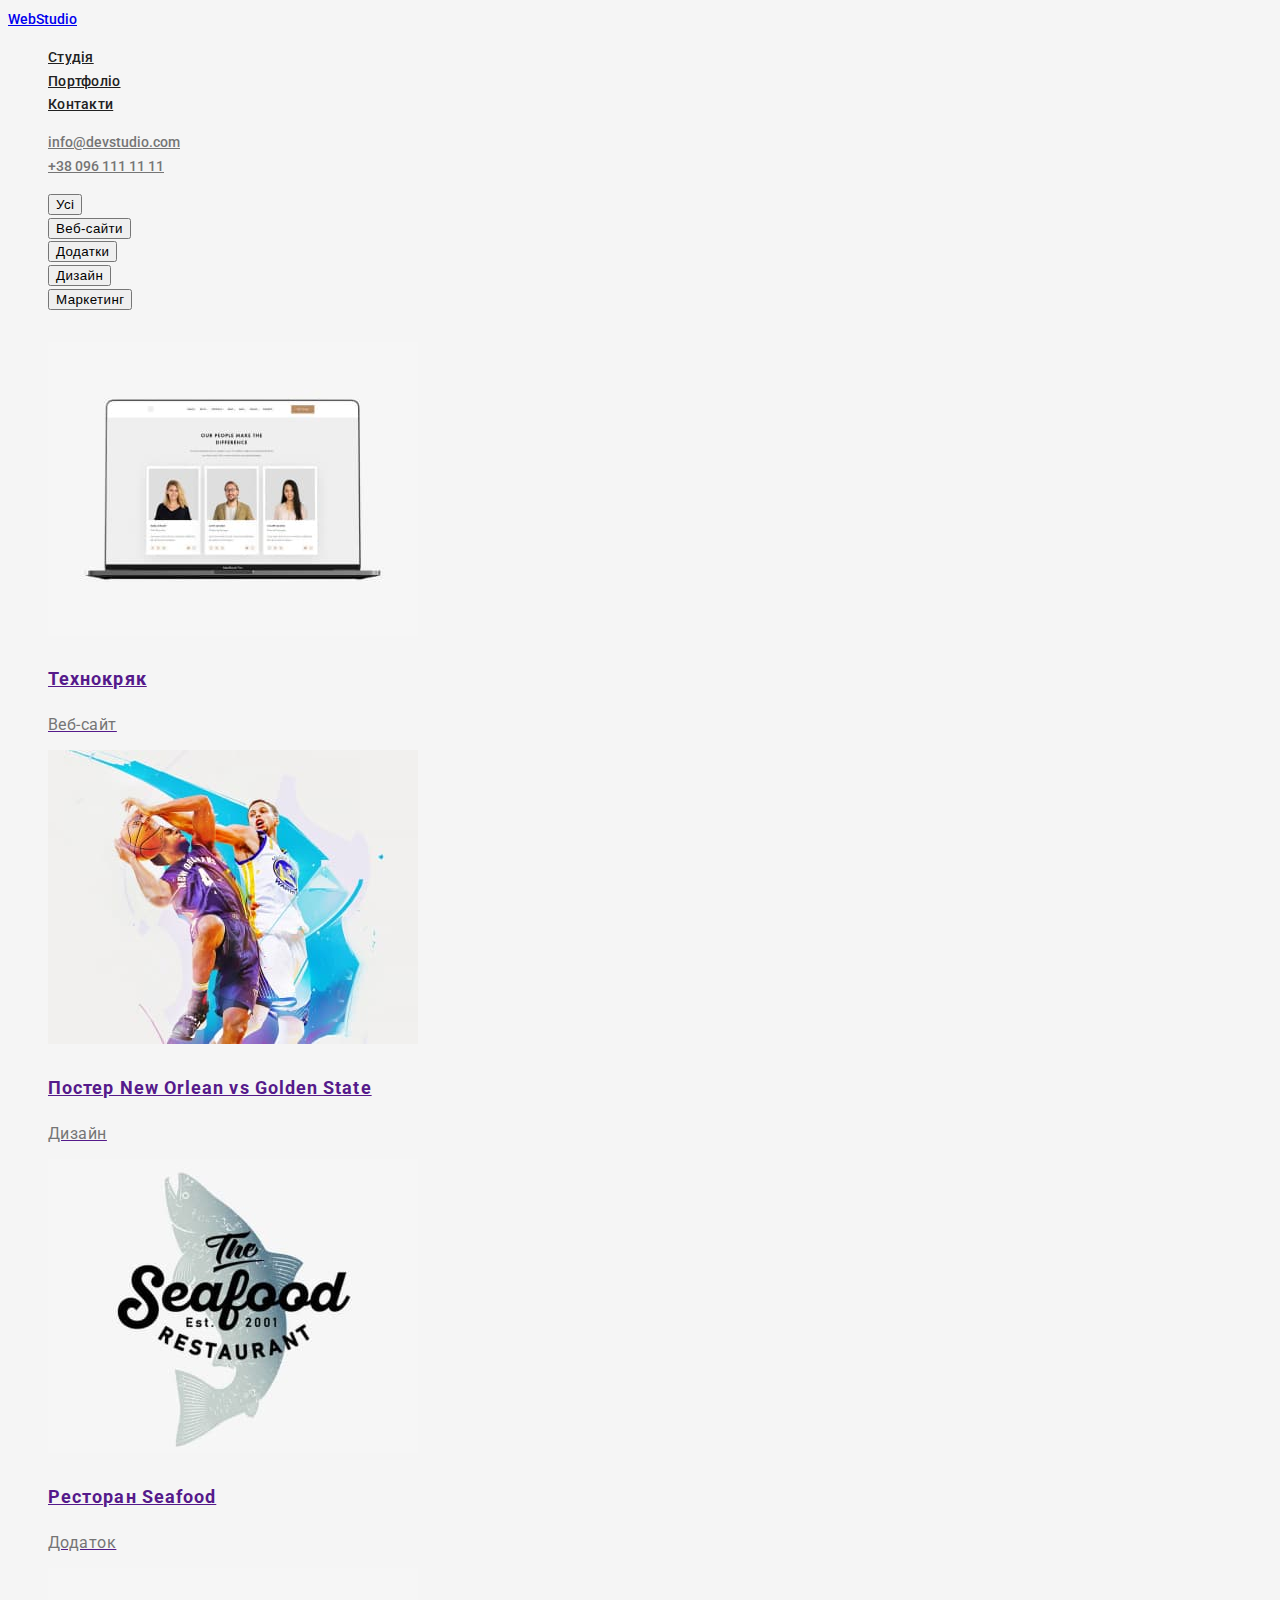
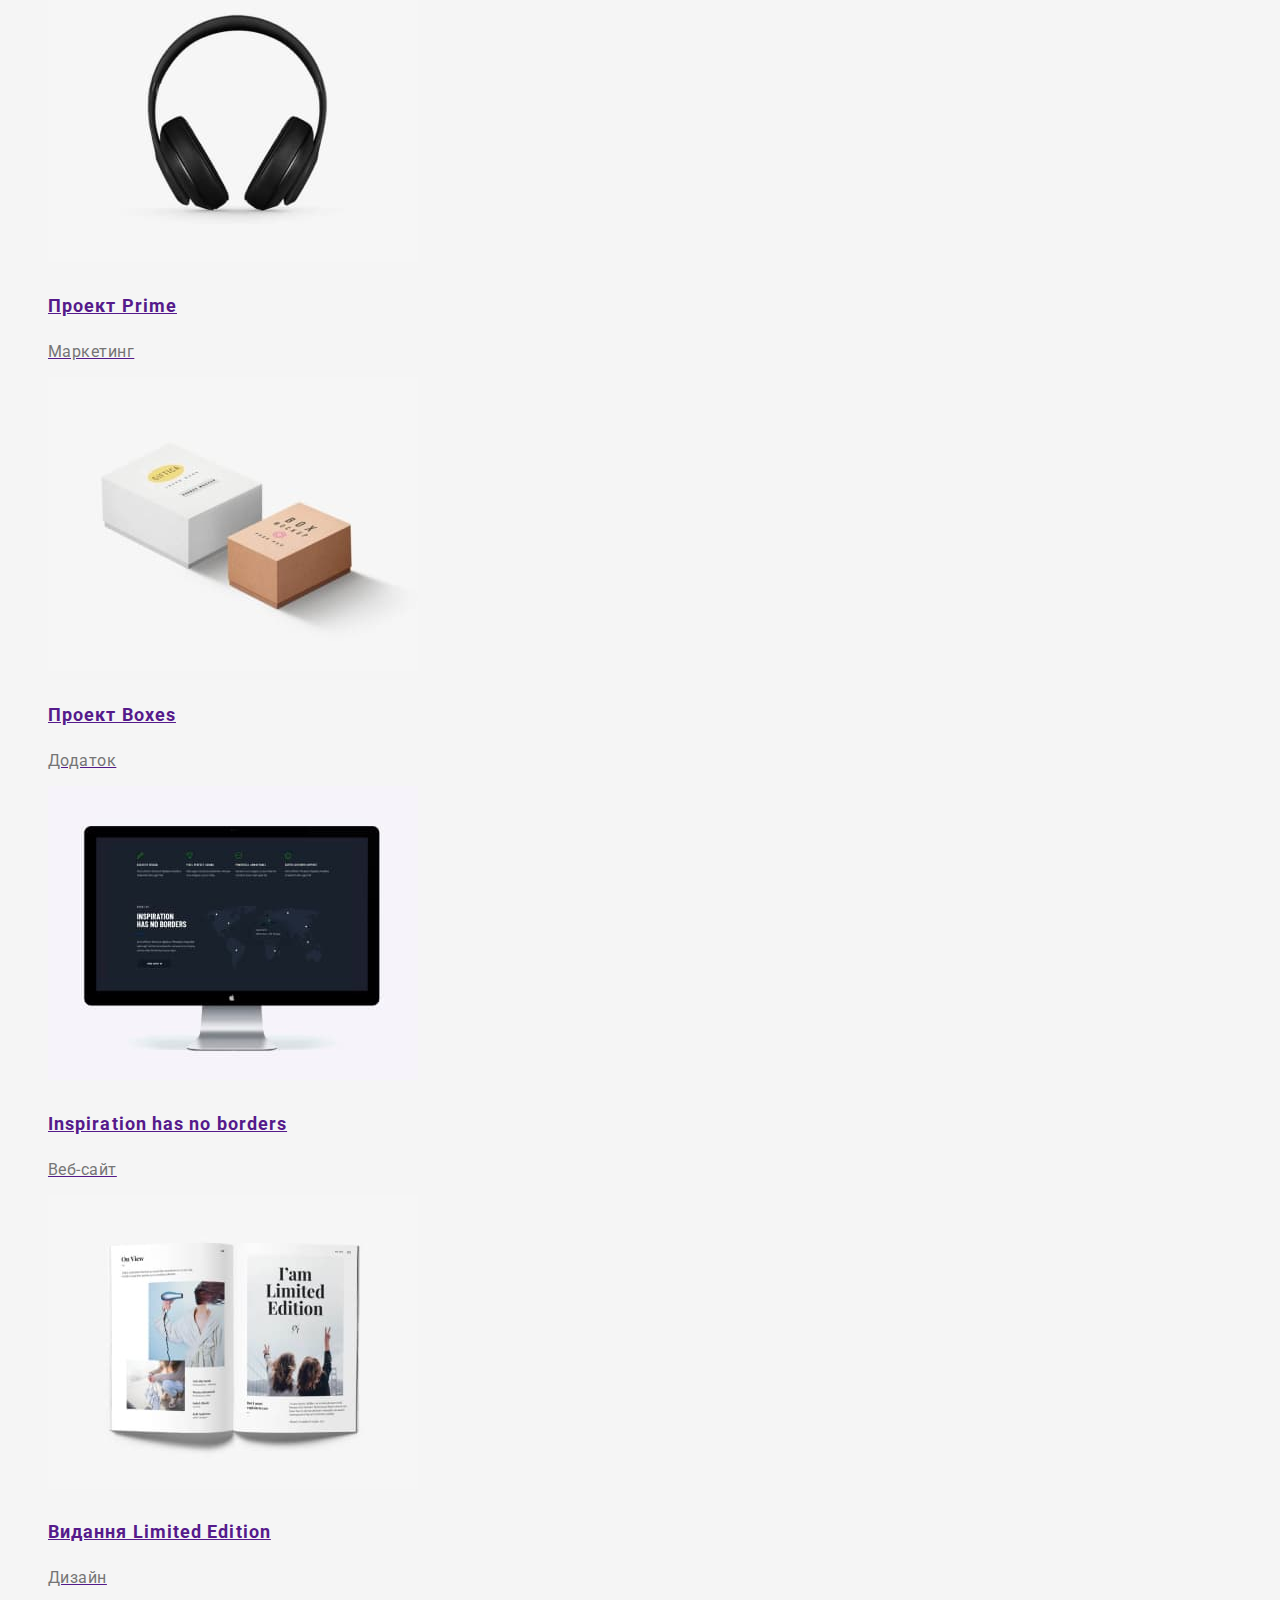
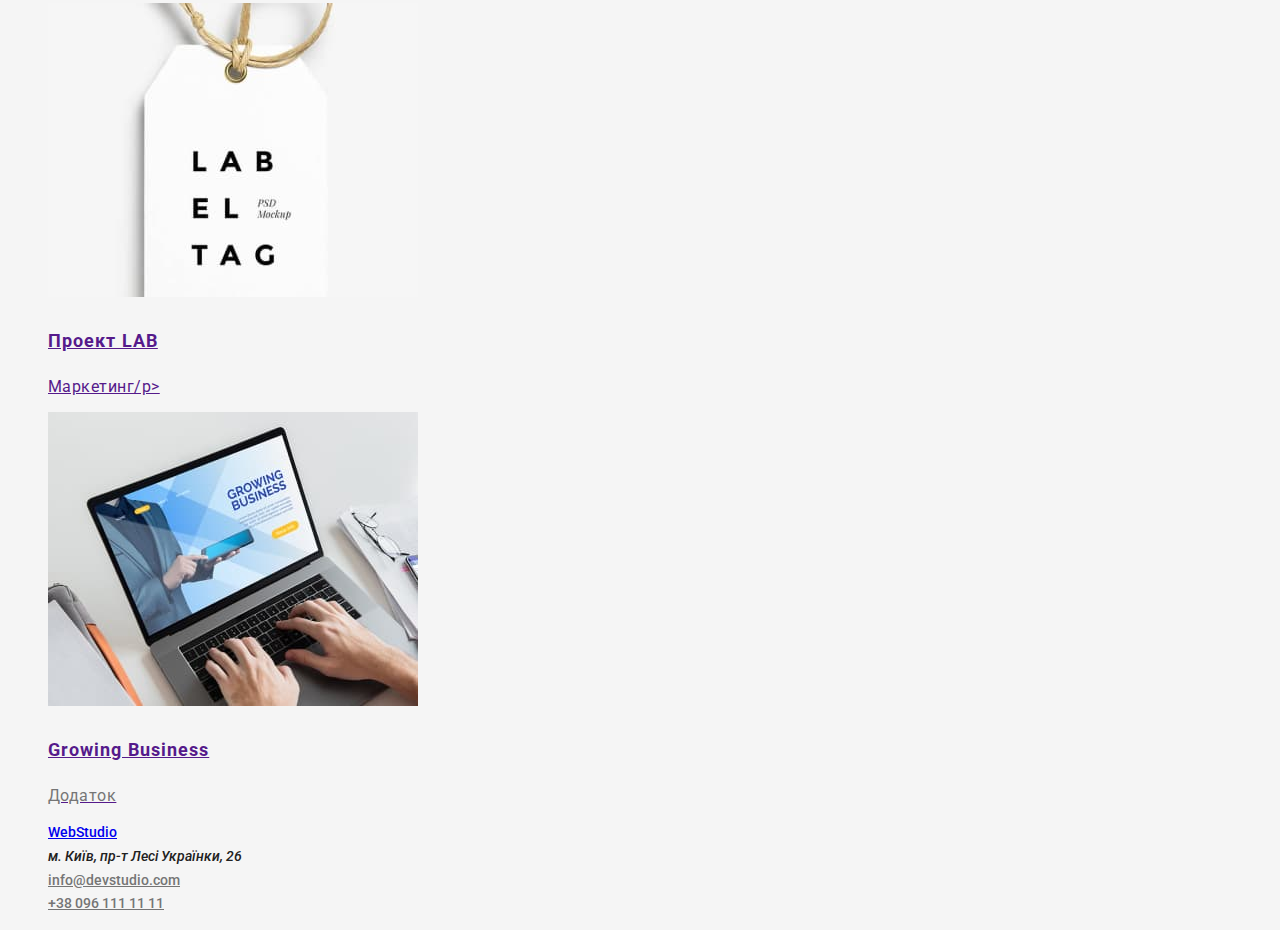
==== portofolio.html @ 13fe8a4e "hw2" ====
<!DOCTYPE html>
<html lang="uk">
  <head>
    <meta charset="UTF-8" />
    <meta http-equiv="X-UA-Compatible" content="IE=edge" />
    <meta name="viewport" content="width=device-width, initial-scale=1.0" />
    <title>WebStudio</title>
    <link rel="stylesheet" href="./css/styles.css" />

    <link rel="preconnect" href="https://fonts.googleapis.com">
<link rel="preconnect" href="https://fonts.gstatic.com" crossorigin>
<link href="https://fonts.googleapis.com/css2?family=Raleway:wght@700&family=Roboto:wght@400;500;700;900&display=swap" rel="stylesheet">

    
  </head>
  <body>
    <!-- Шапка сайту-->
    <header>
        <nav>
            <a href="./index.html" class="logo">
                WebStudio</a>
            <ul class="site-list list">
                <li>
                    <a href="№" class="page-title">Студія</a>
                </li>
                <li>
                    <a href="./portofolio.html" class="page-title">Портфоліо</a>
                </li>
                <li>
                    <a href="№" class="page-title">Контакти</a>
                </li>
                
            </ul>
        </nav>
        <ul class="site-contacts list">
            <li>
                <a href="mailto:info@devstudio.com" class="contacts">info@devstudio.com</a>
            </li>
            <li>
                <a href="tel:+380961111111" class="contacts">+38 096 111 11 11</a>
            </li>
        </ul>
    </header>
    <main>
       
        <!--Герой-->
<section>
    <!--Фільтр-->
    <ul class="btn-links list">
        
        <li><button class="button" type="button">Усі</button></li>
        <li><button class="button" type="button">Веб-сайти</button></li>
        <li><button class="button" type="button">Додатки</button></li>
        <li><button class="button" type="button">Дизайн</button></li>
        <li><button class="button" type="button">Маркетинг</button></li>
    </ul>

       <!-- <button type="button">Усі</button></li>
        <button type="button">Веб-сайти</button>
        <button type="button">Додатки</button>
        <button type="button">Дизайн</button>
        <button type="button" >Маркетинг</button>  -->
    
</section>
<!--Наші проекти-->

<section class="section">
    <h2 class="section-title"></h2>
    <ul class="list">
        <li>
            <a href="">
            <img src="./images/techn.jpg" alt="Технокряк"/>
            <h3 class="project-title">Технокряк</h3>
            <p class="project-type">Веб-сайт</p>
        </a>
        </li>
        <li>
            <a href="">
            <img src="./images/poster.jpg" alt="Постер New Orlean vs Golden State"/>
            <h3 class="project-title">Постер New Orlean vs Golden State</h3>
            <p class="project-type">Дизайн</p>
        </a>
        </li>
        <li>
            <a href="">
            <img src="./images/rest.jpg" alt="Ресторан Seafood"/>
            <h3 class="project-title">Ресторан Seafood</h3>
            <p class="project-type">Додаток</p>
        </a>
        </li>
        <li>
            <a href="">
            <img src="./images/prime.jpg" alt="Проект Prime"/>
            <h3 class="project-title">Проект Prime</h3>
            <p class="project-type">Маркетинг</p>
        </a>
        </li>
        <li>
            <a href="">
            <img src="./images/boxes.jpg" alt="Проект Boxes"/>
            <h3 class="project-title">Проект Boxes</h3>
            <p class="project-type">Додаток</p>
        </a>
        </li>
        <li>
            <a href="">
            <img src="./images/ib.jpg" alt="Inspiration has no borders"/>
            <h3 class="project-title">Inspiration has no borders</h3>
            <p class="project-type">Веб-сайт</p>
        </a>
        </li>
        <li>
            <a href="">
            <img src="./images/le.jpg" alt="Видання Limited Edition"/>
            <h3 class="project-title">Видання Limited Edition</h3>
            <p class="project-type">Дизайн</p>
        </a>
        </li>
        <li>
            <a href="">
            <img src="./images/lab.jpg" alt="Проект LAB"/>
            <h3 class="project-title">Проект LAB</h3>
            <p class="project-type">Маркетинг/p>
        </a>
        </li>
        <li>
            <a href="">
            <img src="./images/gb.jpg" alt="Growing Business"/>
            <h3 class="project-title">Growing Business</h3>
            <p class="project-type">Додаток</p>
        </a>
        </li>
        
    </ul>
</section>

    </main>
    <!--Контакти-->
    <footer>
       <ul class="site-contacts list">
        <li>
            <a href="./index.html">
                <img src="" alt="">WebStudio</a>
        </li>
        <li>
            <address>м. Київ, пр-т Лесі Українки, 26</address>                           
        </li>
        <li >
            <a href="mail:info@devstudio.com" class="contacts">info@devstudio.com</a>
        </li>
        <li>
            <a href="tel:+380961111111" class="contacts">+38 096 111 11 11</a>
        </li>
       </ul> 

    </footer>
  </body>
</html>
---- css/styles.css ----
/* 
колір фону #F5F5F5 
вторинний #F5F4FA
колір тексту #212121
вторинний тексту #757575
колір посилань #2196F3

*/

:root {
    --primary-text-color:#212121;
    --primary-background-color:#F5F5F5;
    --title-text-color:#757575; 
    
}

body {
    background: var(--primary-background-color);
    font-family: 'Roboto', 'raleway', sans-serif;
    color: var(--primary-text-color);
    font-style: normal;
    font-size: 14px;
    line-height: 1.7;
    font-weight: 500;
  }

  /* загальні */

.list {
    list-style: none;
      } 

  /* Шапка сайту */

.site-list .page-title
 {
color:var(--primary-text-color);  
font-weight: 500;
line-height: 1.14;
letter-spacing: 0.02em;

}
.site-contacts .contacts {
    color: #757575;
}
.site-list .page-title:hover,
.site-list .page-title:focus,
.site-contacts .contacts:hover,
.site-contacts .contacts:focus {
    color: #2196F3;
} 

/* Герой */

.hero {
    
    background: #2F303A;
  }

.hero-title {
font-family: 'Roboto';
font-weight: 900;
font-size: 44px;
line-height: 1.36;
/* or 136% */
text-align: center;
letter-spacing: 0.06em;
text-transform: uppercase;
color: #FFFFFF;
}

.link-hero {
   

background: #2196F3;
}

.title-hero {
font-weight: 700;
font-size: 16px;
line-height: 1.88;
/* identical to box height, or 188% */

display: flex;
align-items: center;
text-align: center;
letter-spacing: 0.06em;

color: #FFFFFF;
}
/* Опис переваг */

.section-title {
    font-weight: 700;
font-size: 36px;
line-height: 1.17;
text-align: center;
letter-spacing: 0.03em;
}

.features {
    font-weight: 700;
    font-size: 14px;
    line-height: 1.14;
    letter-spacing: 0.03em;
    text-transform: uppercase; 
}

.feature-list .text {
    font-weight: 400;
font-size: 14px;
line-height: 1.71;
/* or 171% */

letter-spacing: 0.03em;
    color: #757575;
}

/* команда */

.user {
    font-weight: 500;
font-size: 16px;
line-height: 1.19;
/* identical to box height */

letter-spacing: 0.03em;
}   
.job-title, .project-type {
    font-weight: 400;
    font-size: 16px;
    line-height: 1.19;
    /* identical to box height */
    
    letter-spacing: 0.03em;
    color: #757575;
    
}

/* сторінка Портфоліо */

/* фільтр */

.button {
    
    letter-spacing: 0.03em;
    }
    .btn-links .button:hover,
    .btn-links .button:focus {
        color: #F5F4FA;
        background: #2196F3;
        border-radius: 4px;
      }
      btn-links .button:active {
        background: #2196F3;
      }

/* проекти */

.project-title {

font-weight: 700;
font-size: 18px;
line-height: 2;
/* identical to box height, or 200% */

letter-spacing: 0.06em;
}
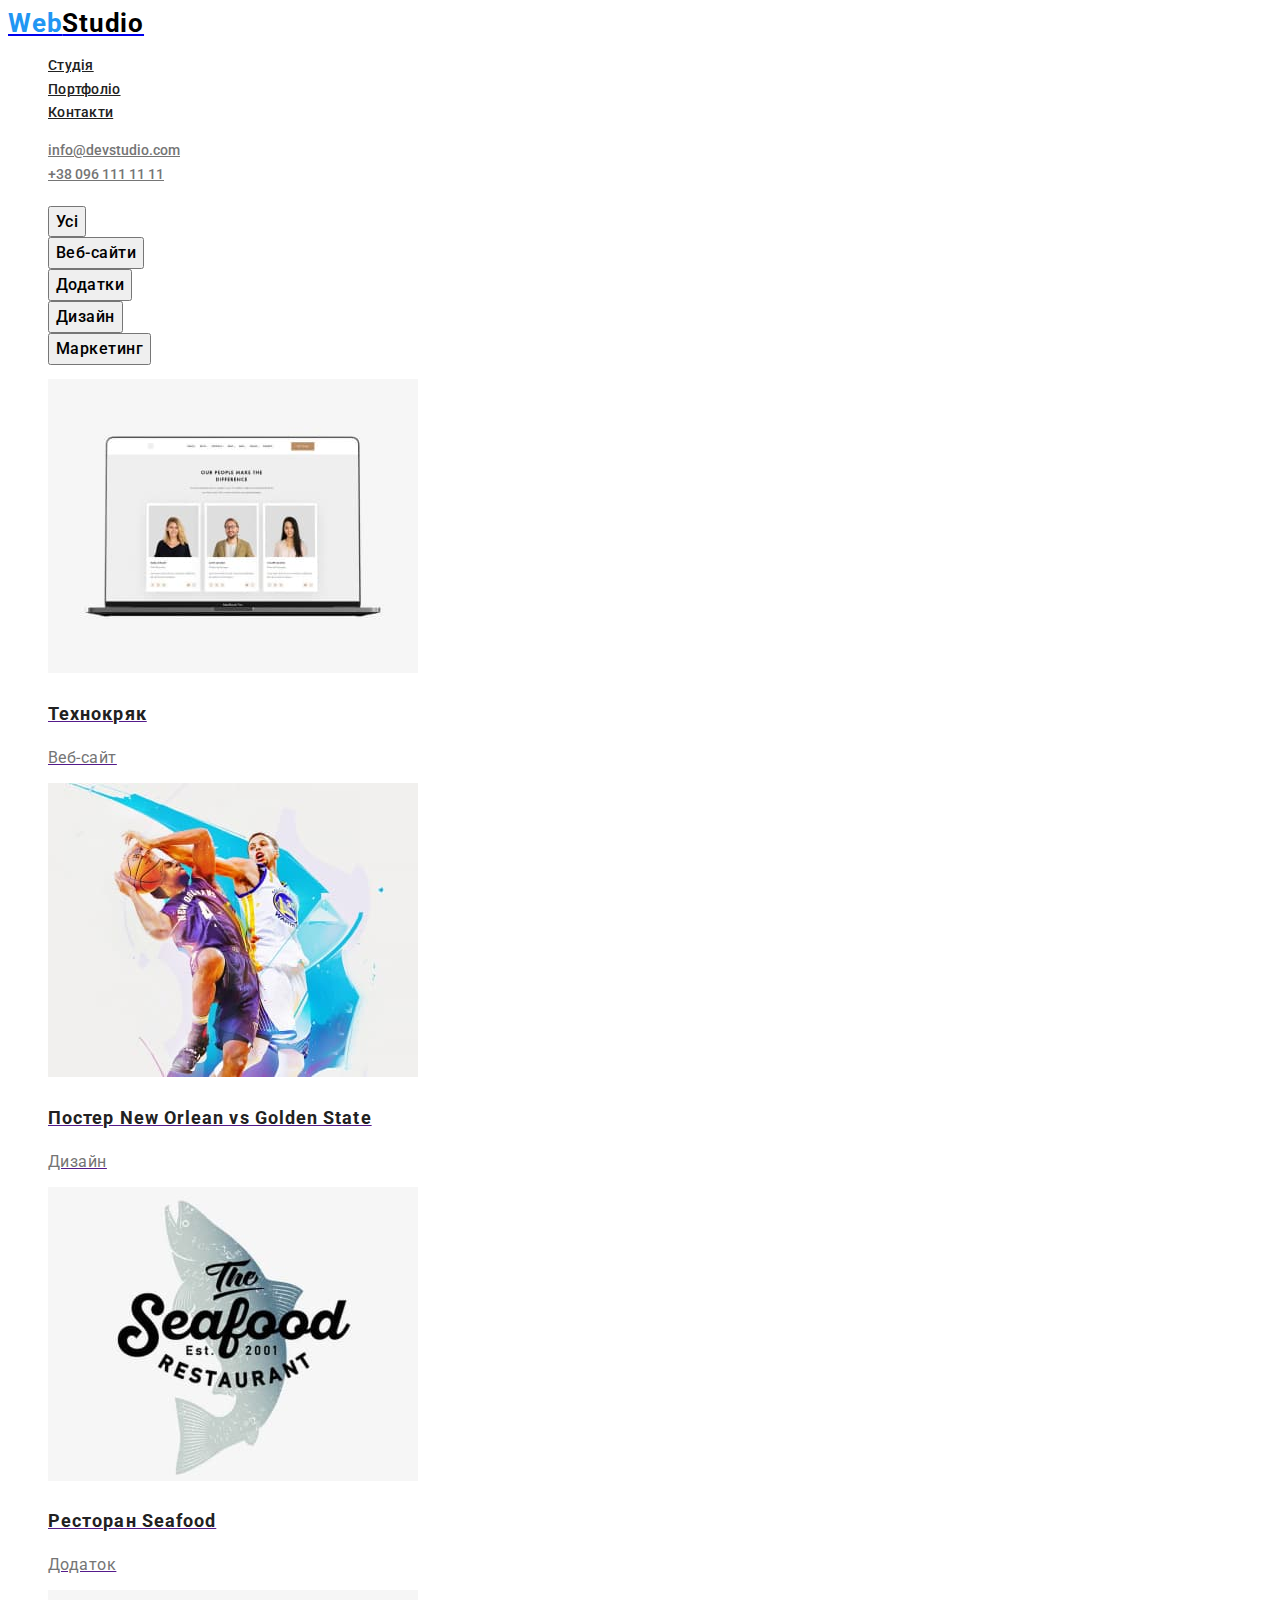
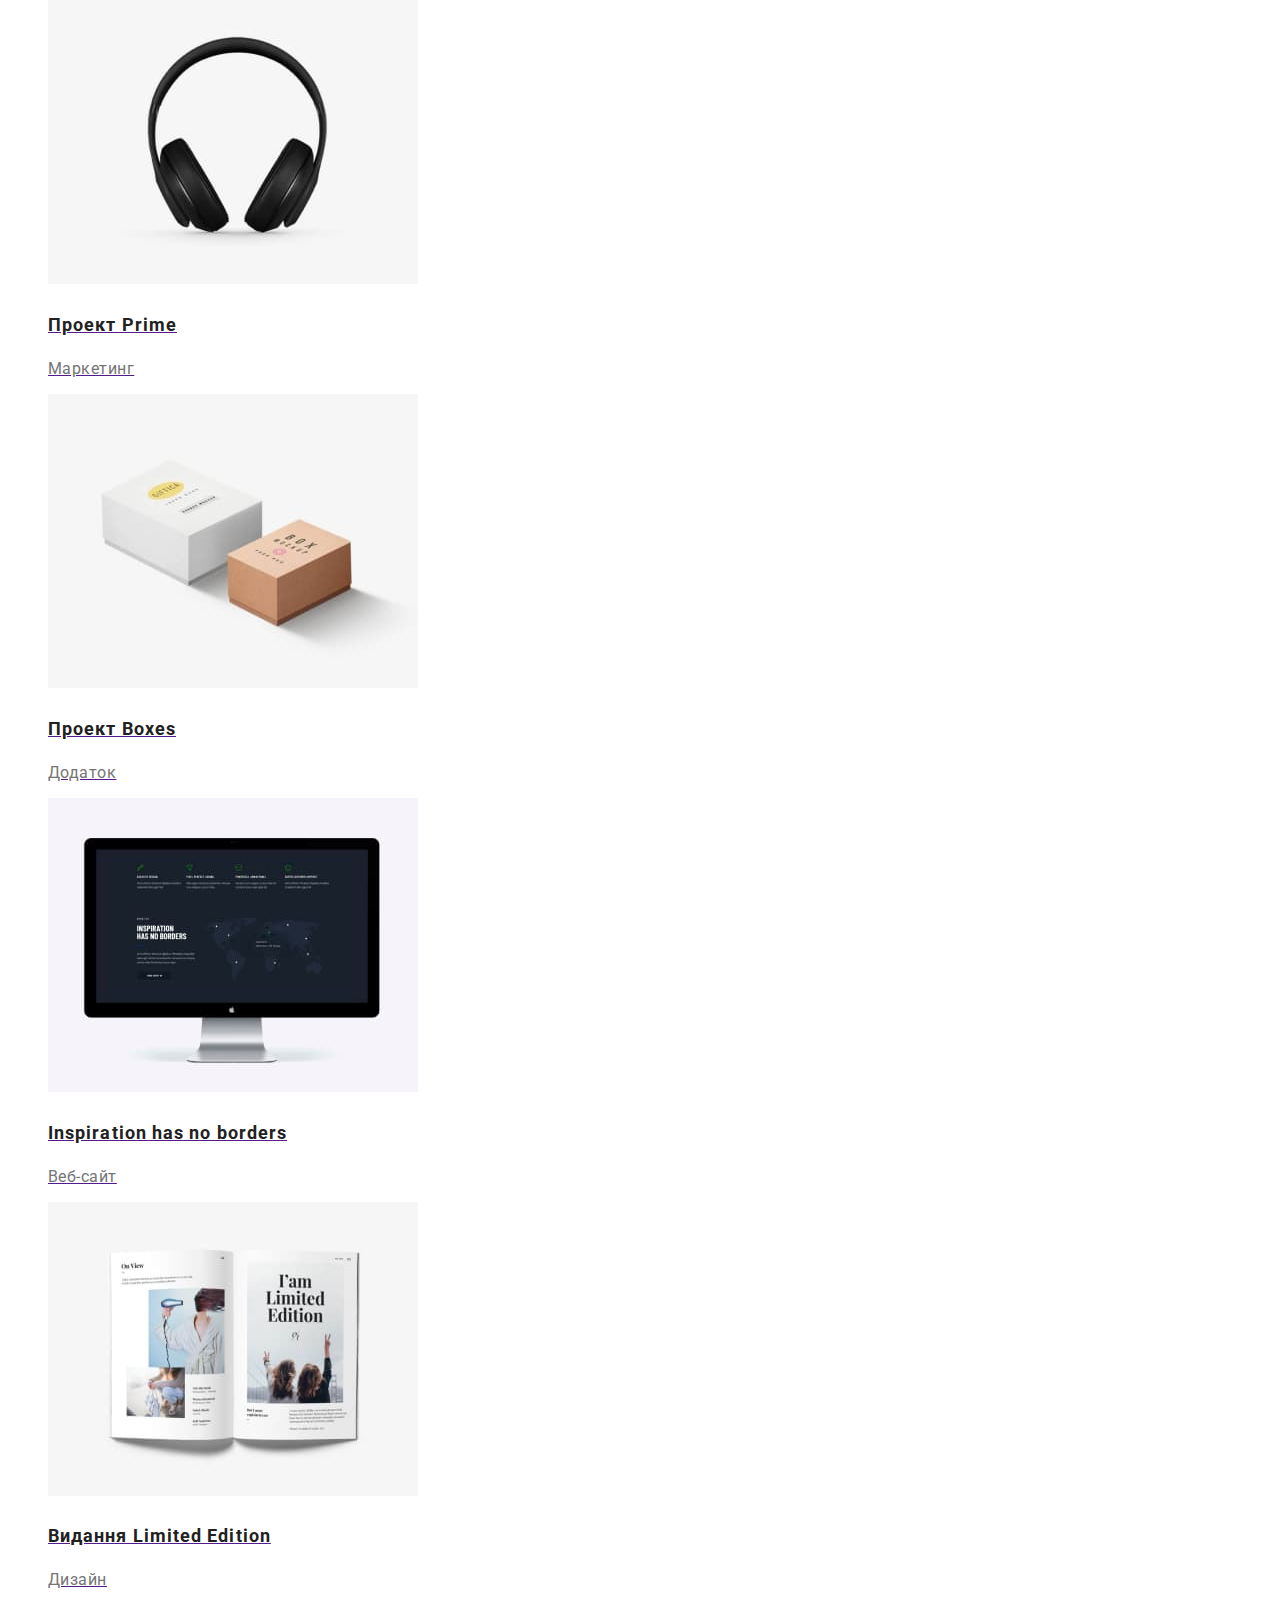
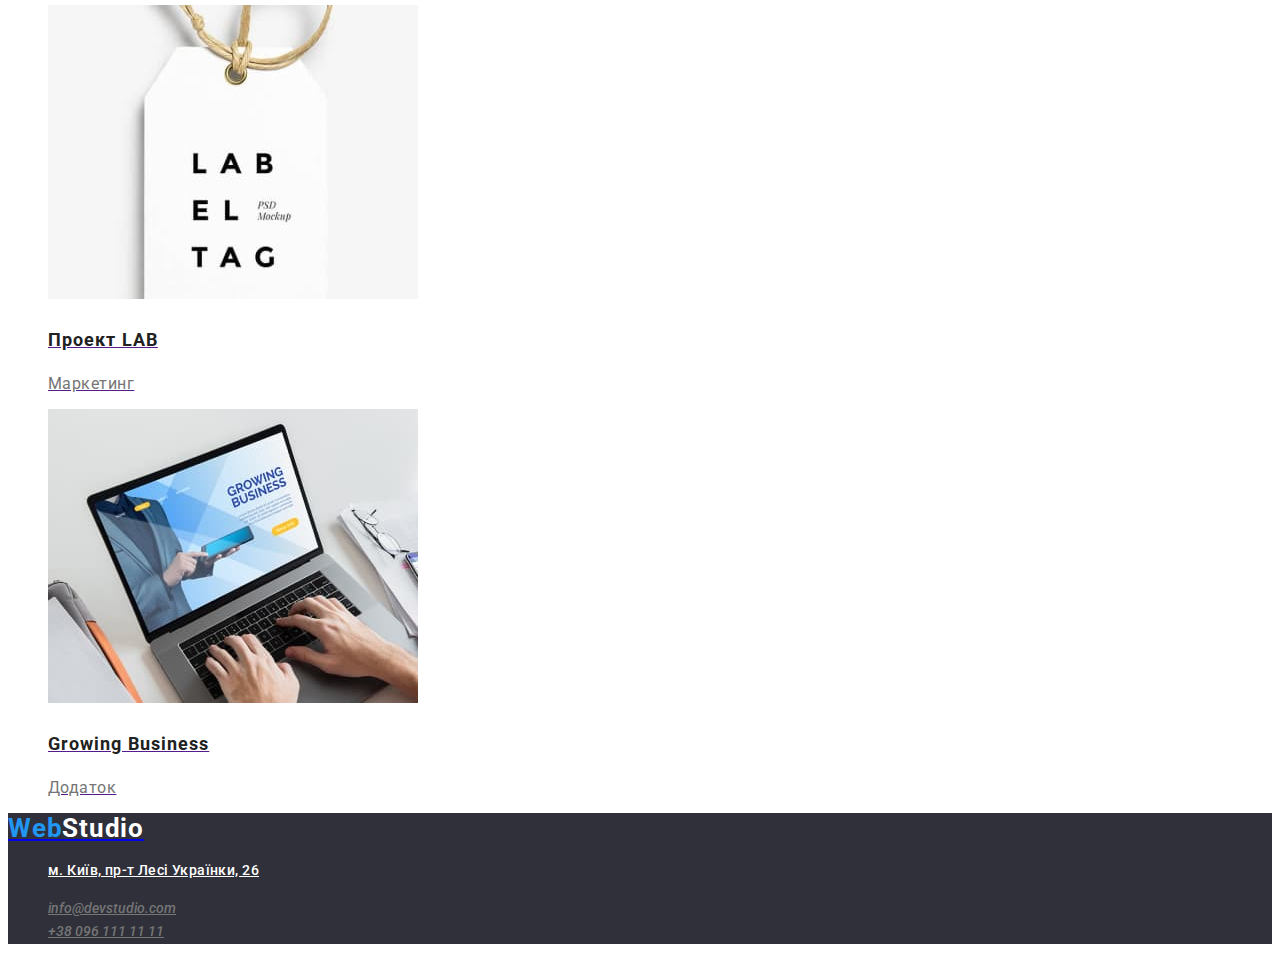
==== commit 6dee41c3: "hw2" ====
--- a/portofolio.html
+++ b/portofolio.html
@@ -5,12 +5,11 @@
     <meta http-equiv="X-UA-Compatible" content="IE=edge" />
     <meta name="viewport" content="width=device-width, initial-scale=1.0" />
     <title>WebStudio</title>
-    <link rel="stylesheet" href="./css/styles.css" />
-
+   
     <link rel="preconnect" href="https://fonts.googleapis.com">
 <link rel="preconnect" href="https://fonts.gstatic.com" crossorigin>
 <link href="https://fonts.googleapis.com/css2?family=Raleway:wght@700&family=Roboto:wght@400;500;700;900&display=swap" rel="stylesheet">
-
+<link rel="stylesheet" href="./css/styles.css"/>
     
   </head>
   <body>
@@ -18,16 +17,17 @@
     <header>
         <nav>
             <a href="./index.html" class="logo">
-                WebStudio</a>
+                <span class="ingredient">Web</span><span class="studio-header">Studio</span>
+            </a>
             <ul class="site-list list">
                 <li>
-                    <a href="№" class="page-title">Студія</a>
+                    <a href="./index.html" class="page-title">Студія</a>
                 </li>
                 <li>
                     <a href="./portofolio.html" class="page-title">Портфоліо</a>
                 </li>
                 <li>
-                    <a href="№" class="page-title">Контакти</a>
+                    <a href="./index.html" class="page-title">Контакти</a>
                 </li>
                 
             </ul>
@@ -45,14 +45,15 @@
        
         <!--Герой-->
 <section>
+    <h1></h1>
     <!--Фільтр-->
     <ul class="btn-links list">
         
-        <li><button class="button" type="button">Усі</button></li>
-        <li><button class="button" type="button">Веб-сайти</button></li>
-        <li><button class="button" type="button">Додатки</button></li>
-        <li><button class="button" type="button">Дизайн</button></li>
-        <li><button class="button" type="button">Маркетинг</button></li>
+        <li><button class="button btn-style" type="button">Усі</button></li>
+        <li><button class="button btn-style" type="button">Веб-сайти</button></li>
+        <li><button class="button btn-style" type="button">Додатки</button></li>
+        <li><button class="button btn-style" type="button">Дизайн</button></li>
+        <li><button class="button btn-style" type="button">Маркетинг</button></li>
     </ul>
 
        <!-- <button type="button">Усі</button></li>
@@ -60,73 +61,69 @@
         <button type="button">Додатки</button>
         <button type="button">Дизайн</button>
         <button type="button" >Маркетинг</button>  -->
+
     
-</section>
-<!--Наші проекти-->
-
-<section class="section">
-    <h2 class="section-title"></h2>
     <ul class="list">
         <li>
             <a href="">
-            <img src="./images/techn.jpg" alt="Технокряк"/>
-            <h3 class="project-title">Технокряк</h3>
+            <img src="./images/techn.jpg" alt="Технокряк" width="370"/>
+            <h2 class="project-title">Технокряк</h2>
             <p class="project-type">Веб-сайт</p>
         </a>
         </li>
         <li>
             <a href="">
-            <img src="./images/poster.jpg" alt="Постер New Orlean vs Golden State"/>
-            <h3 class="project-title">Постер New Orlean vs Golden State</h3>
+            <img src="./images/poster.jpg" alt="Постер New Orlean vs Golden State" width="370"/>
+            <h2 class="project-title">Постер New Orlean vs Golden State</h2>
             <p class="project-type">Дизайн</p>
         </a>
         </li>
         <li>
             <a href="">
-            <img src="./images/rest.jpg" alt="Ресторан Seafood"/>
-            <h3 class="project-title">Ресторан Seafood</h3>
+            <img src="./images/rest.jpg" alt="Ресторан Seafood" width="370"/>
+            <h2 class="project-title">Ресторан Seafood</h2>
             <p class="project-type">Додаток</p>
         </a>
         </li>
         <li>
             <a href="">
-            <img src="./images/prime.jpg" alt="Проект Prime"/>
-            <h3 class="project-title">Проект Prime</h3>
+            <img src="./images/prime.jpg" alt="Проект Prime" width="370"/>
+            <h2 class="project-title">Проект Prime</h2>
             <p class="project-type">Маркетинг</p>
         </a>
         </li>
         <li>
             <a href="">
-            <img src="./images/boxes.jpg" alt="Проект Boxes"/>
-            <h3 class="project-title">Проект Boxes</h3>
+            <img src="./images/boxes.jpg" alt="Проект Boxes" width="370"/>
+            <h2 class="project-title">Проект Boxes</h2>
             <p class="project-type">Додаток</p>
         </a>
         </li>
         <li>
             <a href="">
-            <img src="./images/ib.jpg" alt="Inspiration has no borders"/>
-            <h3 class="project-title">Inspiration has no borders</h3>
+            <img src="./images/ib.jpg" alt="Inspiration has no borders" width="370"/>
+            <h2 class="project-title">Inspiration has no borders</h2>
             <p class="project-type">Веб-сайт</p>
         </a>
         </li>
         <li>
             <a href="">
-            <img src="./images/le.jpg" alt="Видання Limited Edition"/>
-            <h3 class="project-title">Видання Limited Edition</h3>
+            <img src="./images/le.jpg" alt="Видання Limited Edition" width="370"/>
+            <h2 class="project-title">Видання Limited Edition</h2>
             <p class="project-type">Дизайн</p>
         </a>
         </li>
         <li>
             <a href="">
-            <img src="./images/lab.jpg" alt="Проект LAB"/>
-            <h3 class="project-title">Проект LAB</h3>
-            <p class="project-type">Маркетинг/p>
+            <img src="./images/lab.jpg" alt="Проект LAB" width="370"/>
+            <h2 class="project-title">Проект LAB</h2>
+            <p class="project-type">Маркетинг</p>
         </a>
         </li>
         <li>
             <a href="">
-            <img src="./images/gb.jpg" alt="Growing Business"/>
-            <h3 class="project-title">Growing Business</h3>
+            <img src="./images/gb.jpg" alt="Growing Business" width="370"/>
+            <h2 class="project-title">Growing Business</h2>
             <p class="project-type">Додаток</p>
         </a>
         </li>
@@ -136,23 +133,24 @@
 
     </main>
     <!--Контакти-->
-    <footer>
-       <ul class="site-contacts list">
-        <li>
-            <a href="./index.html">
-                <img src="" alt="">WebStudio</a>
-        </li>
-        <li>
-            <address>м. Київ, пр-т Лесі Українки, 26</address>                           
-        </li>
-        <li >
-            <a href="mail:info@devstudio.com" class="contacts">info@devstudio.com</a>
-        </li>
-        <li>
-            <a href="tel:+380961111111" class="contacts">+38 096 111 11 11</a>
-        </li>
-       </ul> 
-
+    <footer class="hero">
+        <a href="./index.html" class="logo">
+            <span class="ingredient">Web</span><span class="studio-footer">Studio</span>
+    </a>
+    <address> 
+        <ul class="site-contacts list">
+            <li>
+                <p> 
+                    <a href="https://www.google.com/maps/embed?pb=!1m18!1m12!1m3!1d2541.7792674063953!2d30.536197115943413!3d50.42658409696504!2m3!1f0!2f0!3f0!3m2!1i1024!2i768!4f13.1!3m3!1m2!1s0x40d4cf0e033ecbe9%3A0x57a4dffefec77da0!2sLesi%20Ukrainky%20Blvd%2C%2026%2C%20Kyiv%2C%20Ukraine%2C%2002000!5e0!3m2!1sen!2ses!4v1664825229518!5m2!1sen!2ses" width="600" height="450" style="border:0;" allowfullscreen="" loading="lazy" referrerpolicy="no-referrer-when-downgrade" class="add-footer">м. Київ, пр-т Лесі Українки, 26</a></p>                          
+            </li>
+            <li >
+                <a href="mailto:info@devstudio.com" class="contacts">info@devstudio.com</a>
+            </li>
+            <li>
+                <a href="tel:+380961111111" class="contacts">+38 096 111 11 11</a>
+            </li>
+           </ul> 
+    </address>
     </footer>
   </body>
 </html>
--- a/css/styles.css
+++ b/css/styles.css
@@ -11,8 +11,11 @@
 
 :root {
     --primary-text-color:#212121;
-    --primary-background-color:#F5F5F5;
+    --primary-background-color:#FFFFFF;
     --title-text-color:#757575; 
+    --primary-title-color:#2196F3; 
+    --primary-bcg-hero:#2F303A;
+    --primary-button-text:#FFFFFF;
     
 }
 
@@ -24,6 +27,7 @@
     font-size: 14px;
     line-height: 1.7;
     font-weight: 500;
+    text-decoration: none;
   }
 
   /* загальні */
@@ -33,6 +37,20 @@
       } 
 
   /* Шапка сайту */
+
+.logo {
+    font-weight: 700;
+    font-size: 26px;
+    line-height: 1.19;
+    /* identical to box height */
+    letter-spacing: 0.03em;
+}
+.ingredient {
+        color: var(--primary-title-color)
+}
+.studio-header {
+    color: #000000;
+}
 
 .site-list .page-title
  {
@@ -43,20 +61,20 @@
 
 }
 .site-contacts .contacts {
-    color: #757575;
+    color: var(--title-text-color);
 }
 .site-list .page-title:hover,
 .site-list .page-title:focus,
 .site-contacts .contacts:hover,
 .site-contacts .contacts:focus {
-    color: #2196F3;
+    color: var(--primary-title-color)
 } 
 
 /* Герой */
 
 .hero {
     
-    background: #2F303A;
+    background: var(--primary-bcg-hero)
   }
 
 .hero-title {
@@ -68,13 +86,12 @@
 text-align: center;
 letter-spacing: 0.06em;
 text-transform: uppercase;
-color: #FFFFFF;
+color: var(--primary-button-text);
 }
 
 .link-hero {
-   
-
-background: #2196F3;
+cursor: pointer;
+background: var(--primary-title-color);
 }
 
 .title-hero {
@@ -88,7 +105,7 @@
 text-align: center;
 letter-spacing: 0.06em;
 
-color: #FFFFFF;
+color: var(--primary-button-text)
 }
 /* Опис переваг */
 
@@ -115,11 +132,18 @@
 /* or 171% */
 
 letter-spacing: 0.03em;
-    color: #757575;
+    color: var(--title-text-color);
 }
 
 /* команда */
 
+.background-title {
+    background-color: #F5F4FA;
+}
+
+.background-user {
+    background-color: var(--primary-background-color)
+}
 .user {
     font-weight: 500;
 font-size: 16px;
@@ -135,7 +159,7 @@
     /* identical to box height */
     
     letter-spacing: 0.03em;
-    color: #757575;
+    color: var(--title-text-color);
     
 }
 
@@ -144,27 +168,54 @@
 /* фільтр */
 
 .button {
-    
+    cursor: pointer;
     letter-spacing: 0.03em;
     }
-    .btn-links .button:hover,
-    .btn-links .button:focus {
+.btn-links .button:hover,
+.btn-links .button:focus {
         color: #F5F4FA;
-        background: #2196F3;
+        background: var(--primary-title-color);
         border-radius: 4px;
       }
       btn-links .button:active {
-        background: #2196F3;
+        background: var(--primary-title-color);
       }
+.btn-style {
+    font-family: inherit;
+    font-weight: 500;
+font-size: 16px;
+line-height: 1.62;
+/* identical to box height, or 162% */
+
+text-align: center;
+letter-spacing: 0.03em;
+}
 
 /* проекти */
 
 .project-title {
-
+    text-decoration: none;
 font-weight: 700;
 font-size: 18px;
 line-height: 2;
 /* identical to box height, or 200% */
 
 letter-spacing: 0.06em;
+color: var(--primary-text-color)
+}
+
+
+/* підвал */
+.studio-footer {
+    color: var(--primary-background-color);
+}
+
+.add-footer {
+    font-style: normal;
+    font-size: 14px;
+line-height: 1.71;
+/* or 171% */
+
+letter-spacing: 0.03em;
+    color: var(--primary-background-color);
 }